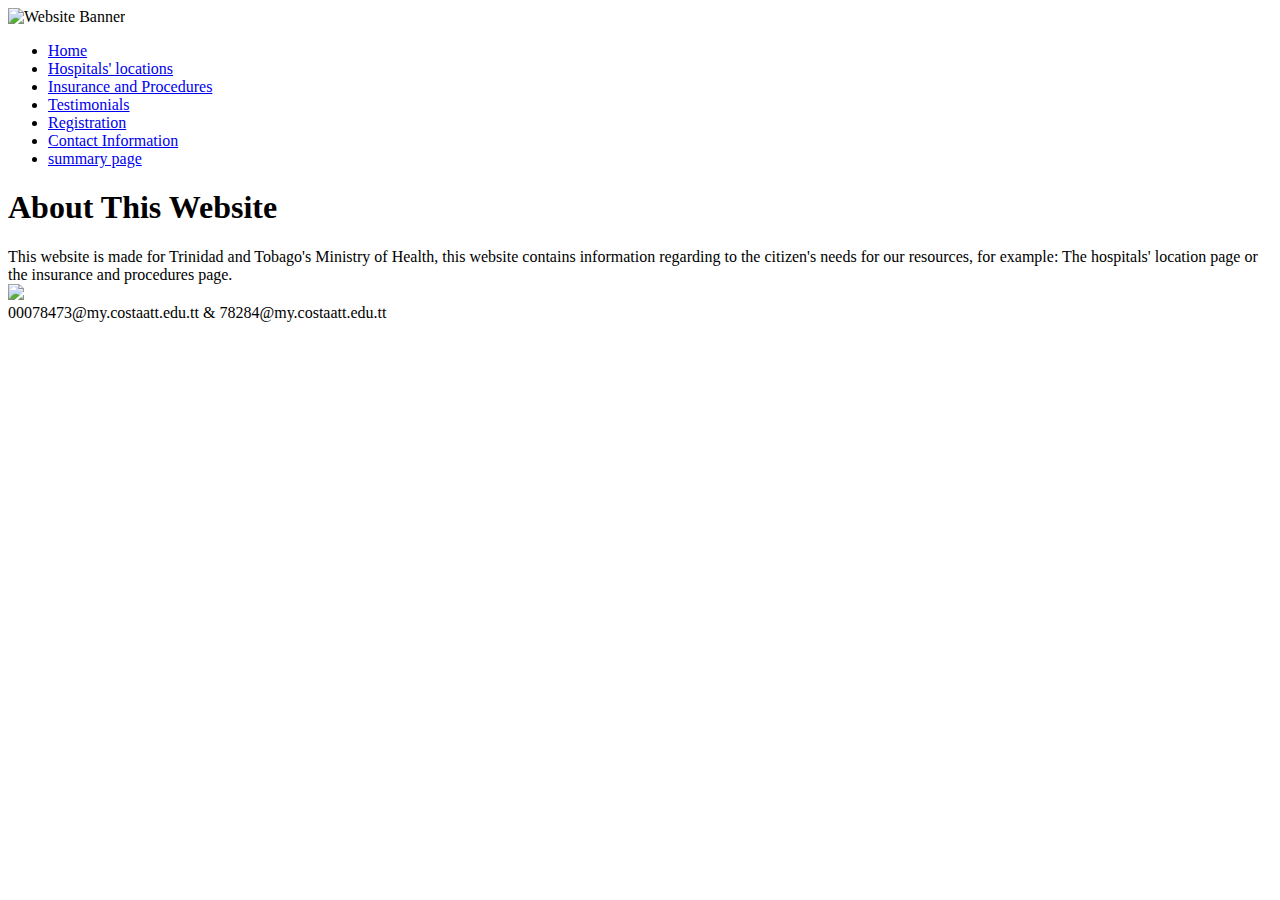
==== index.html @ 36b3eb02 "Update and rename Index.html to index.html" ====
<!DOCTYPE html>
<html>
    <head>
        <title><index.html</title>
        <link rel="stylesheet" href="CSS/styles.css">
    </head>
    <body>
        <header>
            <img id="Banner" src="img/Website banner.jpg" alt="Website Banner">
            <nav>
                <ul>
                    <li><a href="index.html">Home</a></li>
                    <li><a href="/HTML/Hospitals locations.html">Hospitals' locations</a></li>
                    <li><a href="/HTML/Insurance and Procedures.html">Insurance and Procedures</a></li>
                    <li><a href="/HTML/testimonmials.html">Testimonials</a></li>
                    <li><a href="/HTML/registration.html">Registration</a></li>
                    <li><a href="/HTML/contact.html">Contact Information</a></li>
                    <li><a href="/HTML/summary.html">summary page</a></li>
                </ul>
            </nav>
        </header>
        <main>
            <div id="Home_Paragraph">
            <h1> About This Website</h1>
            <p1> This website is made for Trinidad and Tobago's Ministry of Health, this website contains information regarding to the citizen's needs for our resources, for example: The hospitals' location page or the insurance and procedures page. </p1>
            </div>
            <img id="Ministry_of_Health" src="IMG/image.png"> 
        </main>
        <footer>
            00078473@my.costaatt.edu.tt & 78284@my.costaatt.edu.tt
        </footer>
    </body>
</html>
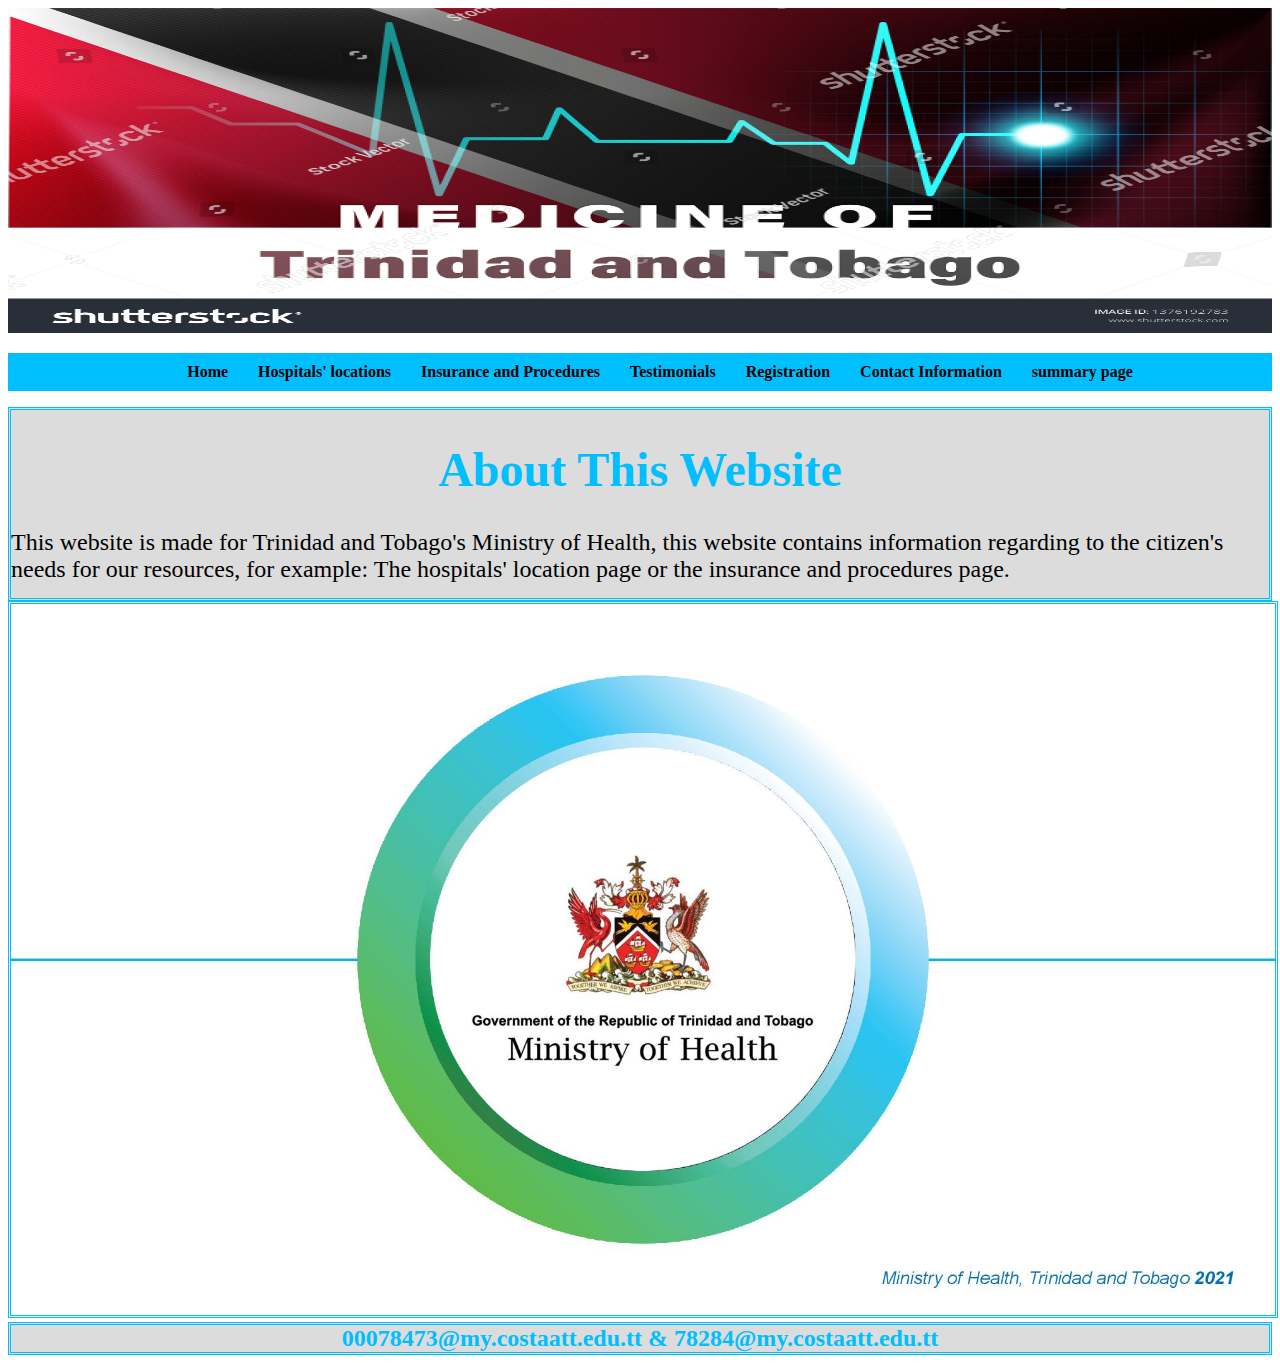
==== commit aed964e0: "Update index.html" ====
--- a/index.html
+++ b/index.html
@@ -2,11 +2,11 @@
 <html>
     <head>
         <title><index.html</title>
-        <link rel="stylesheet" href="CSS/styles.css">
+        <link rel="stylesheet" href="styles.css">
     </head>
     <body>
         <header>
-            <img id="Banner" src="img/Website banner.jpg" alt="Website Banner">
+            <img id="Banner" src="Website banner.jpg" alt="Website Banner">
             <nav>
                 <ul>
                     <li><a href="index.html">Home</a></li>
@@ -24,7 +24,7 @@
             <h1> About This Website</h1>
             <p1> This website is made for Trinidad and Tobago's Ministry of Health, this website contains information regarding to the citizen's needs for our resources, for example: The hospitals' location page or the insurance and procedures page. </p1>
             </div>
-            <img id="Ministry_of_Health" src="IMG/image.png"> 
+            <img id="Ministry_of_Health" src="image.png"> 
         </main>
         <footer>
             00078473@my.costaatt.edu.tt & 78284@my.costaatt.edu.tt
--- a/styles.css
+++ b/styles.css
@@ -0,0 +1,159 @@
+#Banner{
+
+    width: 100%;
+    max-height: 325px;
+    padding: 0px;
+
+}
+nav {
+    background-color:deepskyblue;
+    width: 100%;
+    
+}
+
+nav ul { 
+    list-style-type: none;
+    display: flex;
+    justify-content: center;
+    
+}
+nav ul li a{
+    color:black;
+    text-decoration: none;
+    padding: 10px 15px;
+    display: inline-block;
+    font-weight:bold;
+    text-size-adjust: large;
+}
+nav ul li a:hover {
+    background-color: #eef1f2
+    select
+}
+h1{
+    padding: 0px;
+    Text-align: center;
+}
+#Home_Paragraph{
+    font-size: x-large;
+    border-style: double;
+    border-color: deepskyblue;
+    background-color: gainsboro;
+    padding-bottom: 15px;
+}
+div > h1 {
+    color:deepskyblue;
+}
+div > h2{
+    color:deepskyblue;
+}
+#Hospitals_locations{
+    font-size: x-large;
+    border-style: double;
+    border-color: deepskyblue;
+    background-color: gainsboro;
+}
+div > p2{
+    color:deepskyblue;
+    font-weight: bold;
+}
+div > p3{
+    color:deepskyblue;
+    font-weight: bold;
+}
+#Ministry_of_Health{
+    width: 100%;
+    border-style: double;
+    border-color: deepskyblue;
+}
+footer{
+    color:deepskyblue;
+    font-weight: bold;
+    border-style: double;
+    border-color: deepskyblue;
+    text-align:center;
+    font-size:x-large;
+    background-color:gainsboro;
+}
+Table, th, td{
+    border: 1px double deepskyblue;
+    width: 60%;
+    text-align:center;
+    margin:auto;
+}
+#Insurance_and_Procedures{
+    background-color: gainsboro;
+    border: double deepskyblue;
+}
+div > h3{
+    color:deepskyblue;
+    font-weight: bold;
+    text-align: center;
+} 
+.Testimonials{
+    display:grid;
+    padding: 0 4px;
+    max-width:100%;
+    max-height:50px;
+}
+.Testimonials > img{
+    width: 100%;
+    height: 500px;
+}
+#Testimonial_Statements > h4{
+    color:deepskyblue;
+    font-weight: bold;
+    text-align: center;
+    border: double deepskyblue;
+    font-size:xx-large;
+}
+#Testtimonial_Statements{
+    font-size: x-large;
+    border-style: double;
+    border-color: deepskyblue;
+    background-color: gainsboro;
+}
+#Registration_Form{
+    border: double deepskyblue;
+    background-color:gainsboro;
+}
+Div > h5{
+    color:deepskyblue;
+    font-weight: bold;
+    text-align: center;
+    font-size:xx-large;
+    font-weight:bold;
+}
+#Thank_you{
+    text-align: center;
+    font-size: 100px;
+    border: double deepskyblue;
+    background-color: gainsboro;
+    border-width: 20px;
+}
+#Thank_you_footer{
+    text-align: center;
+    font-size: 100px;
+    border: double deepskyblue;
+    background-color: gainsboro;
+    border-width: 20px;  
+}
+#Contact_Information{
+    font-weight: bold;
+    font-size:x-large;
+    border: double deepskyblue;
+    background-color: gainsboro;
+}
+#Summary_1{
+    border: double deepskyblue;
+    font-weight:bold;
+    font-size:x-large;
+    background-color: gainsboro;
+}
+div > h7{
+    color:deepskyblue;
+    font-weight: bold;
+    text-align: center;
+    font-size:xx-large;
+    font-weight:bold; 
+    text-align:center;
+}